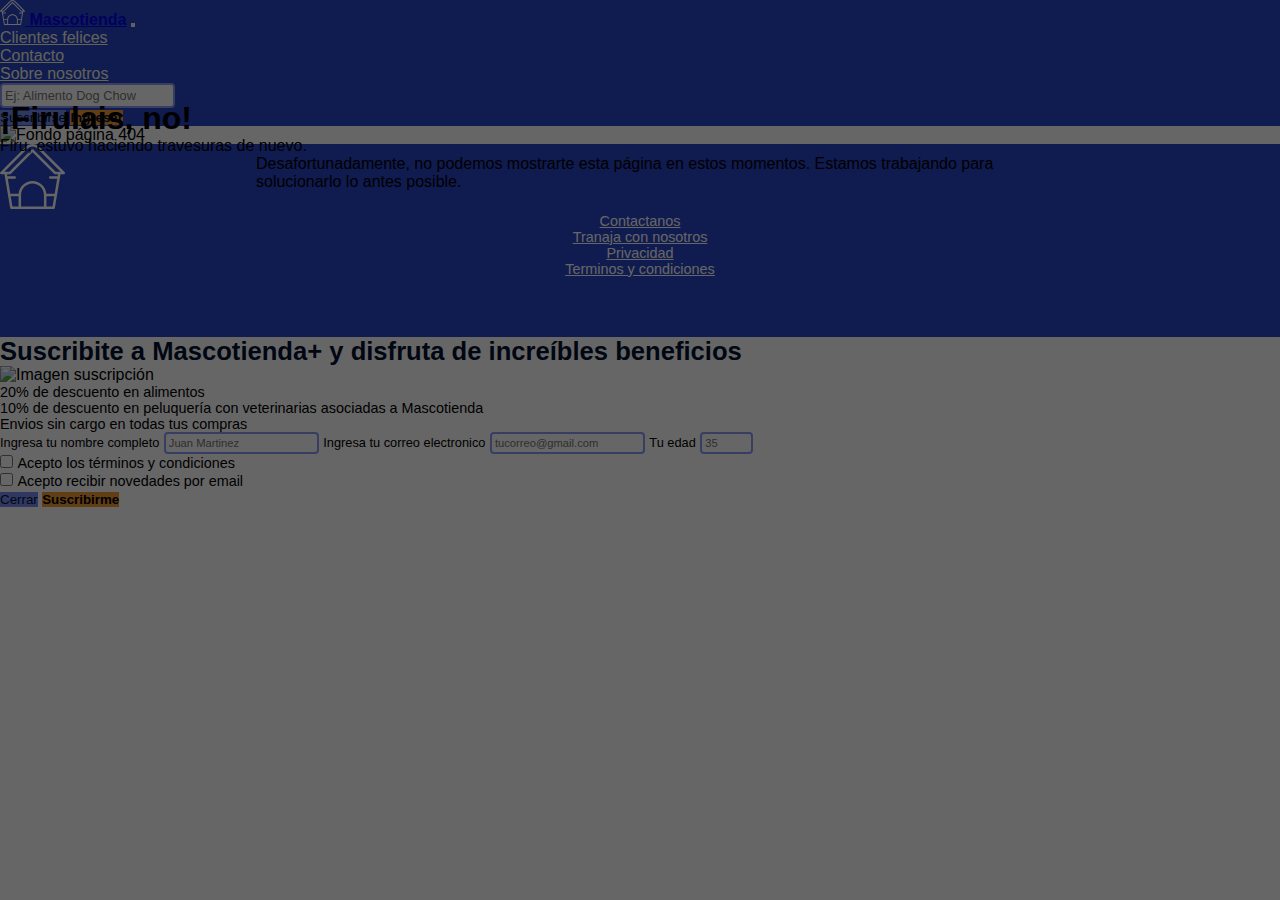
==== 404-page.html @ 90cd796b "404 page finished and linked to footer" ====
<!DOCTYPE html>
<html lang="en">
  <head>
    <meta charset="UTF-8" />
    <meta http-equiv="X-UA-Compatible" content="IE=edge" />
    <meta name="viewport" content="width=device-width, initial-scale=1.0" />
    <link
      rel="stylesheet"
      href="https://cdn.jsdelivr.net/npm/bootstrap@4.6.0/dist/css/bootstrap.min.css"
      integrity="sha384-B0vP5xmATw1+K9KRQjQERJvTumQW0nPEzvF6L/Z6nronJ3oUOFUFpCjEUQouq2+l"
      crossorigin="anonymous"
    />
    <link rel="stylesheet" href="./styles.css" />
    <title>¡Lo sentimos!</title>
  </head>
  <body>
    <header>
      <nav class="navbar fixed-top navbar-light navbar-expand-lg shadow">
        <a class="navbar-brand mascotienda-brand text-white" href="./index.html"
          ><img
            src="./Assets/Mascotienda-icon.svg"
            width="25"
            height="25"
            alt="Logo Mascotienda"
          />
          Mascotienda</a
        >
        <button
          class="navbar-toggler"
          type="button"
          data-toggle="collapse"
          data-target="#navbarNav"
          aria-controls="navbarNav"
          aria-expanded="false"
          aria-label="Toggle navigation"
        >
          <span class="navbar-toggler-icon"></span>
        </button>
        <div class="collapse navbar-collapse" id="navbarNav">
          <ul class="navbar-nav mr-auto">
            <li class="nav-item">
              <a class="nav-link text-white" href="./img-page.html"
                >Clientes felices</a
              >
            </li>
            <li class="nav-item">
              <a class="nav-link text-white" href="#">Contacto</a>
            </li>
            <li class="nav-item">
              <a class="nav-link text-white" href="./About-Us.html"
                >Sobre nosotros</a
              >
            </li>
          </ul>
          <form class="form-inline my-2 mr-3 my-lg-0">
            <input
              class="searchbox form-control mr-sm-2"
              type="search"
              placeholder="Ej: Alimento Dog Chow"
              aria-label="Search"
            />
          </form>
          <button
            class="btn shadow btn-sec mr-3"
            type="submit"
            data-toggle="modal"
            data-target="#subscriptionModal"
          >
            Suscribirse
          </button>
          <button class="btn shadow btn-prim mr-3" type="submit">
            <a href="./Login-page.html" class="login-text">Ingresar</a>
          </button>
        </div>
      </nav>
    </header>
    <main>
      <section class="message">
        <div class="error-content">
          <img src="./Assets/404-back.jpg" alt="Fondo página 404" />
          <div class="error-content-info overlay-404 d-flex flex-column">
            <h1 class="text-center font-weight-bold text-white mb-5">
              ¡Firulais, no!
            </h1>
            <p class="text-center text-white">
              Firu, estuvo haciendo travesuras de nuevo.
            </p>
            <p class="text-center text-white nd-paragraph">
              Desafortunadamente, no podemos mostrarte esta página en estos
              momentos. Estamos trabajando para solucionarlo lo antes posible.
            </p>
          </div>
        </div>
      </section>
    </main>
    <footer class="d-flex justify-content-around py-3">
      <section class="Mascotienda-logo align-self-center">
        <img src="./Assets/Mascotienda-icon.svg" alt=" Mascotienda-logo" />
      </section>
      <section class="footer-items">
        <ul>
          <li class="pt-3 color-while-hover">
            <a href="./404-page.html">Contactanos</a>
          </li>
          <li class="pt-3 color-while-hover">
            <a href="#">Tranaja con nosotros</a>
          </li>
          <li class="pt-3 color-while-hover"><a href="#">Privacidad</a></li>
          <li class="pt-3 color-while-hover">
            <a href="#">Terminos y condiciones</a>
          </li>
        </ul>
      </section>
      <section
        class="social-media-container d-flex flex-column justify-content-around"
      >
        <a href="#"><div class="social1"></div></a>
        <a href="#"><div class="social2"></div></a>
        <a href="#"><div class="social3"></div></a>
      </section>
    </footer>
    <div
      class="modal fade"
      id="subscriptionModal"
      tabindex="-1"
      aria-labelledby="exampleModalLabel"
      aria-hidden="true"
    >
      <div class="modal-dialog">
        <div class="modal-content">
          <div class="modal-header border-0">
            <h5
              class="modal-title text-center pb-0 px-1"
              id="exampleModalLabel"
            >
              Suscribite a Mascotienda+ y disfruta de increíbles beneficios
            </h5>
          </div>
          <div class="modal-body d-flex flex-column align-items-center">
            <img
              class="img-subscription"
              src="./Assets/pet.svg"
              alt="Imagen suscripción"
            />
            <ul class="benefits px-3 mt-4 text-center">
              <li>20% de descuento en alimentos</li>
              <li class="pt-2">
                10% de descuento en peluquería con veterinarias asociadas a
                Mascotienda
              </li>
              <li class="pt-2">Envios sin cargo en todas tus compras</li>
            </ul>
            <form class="d-flex flex-column align-items-center w-100">
              <label for="name">Ingresa tu nombre completo</label>
              <input
                type="text"
                class="name d-block w-100"
                placeholder="Juan Martinez"
                required
              />
              <label for="email">Ingresa tu correo electronico</label>
              <input
                type="email"
                class="email d-block w-100"
                placeholder="tucorreo@gmail.com"
                required
              />
              <label for="age">Tu edad</label>
              <input
                type="number"
                class="age d-block w-100"
                placeholder="35"
                min="18"
                max="99"
                required
              />
              <div>
                <input type="checkbox" class="terms" required />
                <label class="agree" for="terms"
                  >Acepto los términos y condiciones</label
                >
              </div>
              <div>
                <input type="checkbox" class="newsletter" required />
                <label class="agree" for="newsletter"
                  >Acepto recibir novedades por email</label
                >
              </div>
              <div class="modal-footer border-0">
                <button
                  type="button"
                  class="btn btn-sec shadow"
                  data-dismiss="modal"
                >
                  Cerrar
                </button>
                <button type="submit" class="btn btn-prim shadow">
                  Suscribirme
                </button>
              </div>
            </form>
          </div>
        </div>
      </div>
    </div>
    <script
      src="https://code.jquery.com/jquery-3.5.1.slim.min.js"
      integrity="sha384-DfXdz2htPH0lsSSs5nCTpuj/zy4C+OGpamoFVy38MVBnE+IbbVYUew+OrCXaRkfj"
      crossorigin="anonymous"
    ></script>
    <script
      src="https://cdn.jsdelivr.net/npm/popper.js@1.16.1/dist/umd/popper.min.js"
      integrity="sha384-9/reFTGAW83EW2RDu2S0VKaIzap3H66lZH81PoYlFhbGU+6BZp6G7niu735Sk7lN"
      crossorigin="anonymous"
    ></script>
    <script
      src="https://cdn.jsdelivr.net/npm/bootstrap@4.6.0/dist/js/bootstrap.min.js"
      integrity="sha384-+YQ4JLhjyBLPDQt//I+STsc9iw4uQqACwlvpslubQzn4u2UU2UFM80nGisd026JF"
      crossorigin="anonymous"
    ></script>
  </body>
</html>
---- styles.css ----
* {
  margin: 0;
  padding: 0;
  box-sizing: border-box;
}

html {
  font-family: "Nunito", sans-serif;
  min-width: 320px;
}

body {
  font-family: "Nunito", sans-serif;
  font-size: 16px;
}

.navbar {
  background-color: #2845c8;
}

.mascotienda-brand {
  font-weight: 600;
}

h5 {
  font-weight: 600;
  font-size: 1.6rem;
}

.searchbox {
  font-size: 0.8rem;
}

.btn-sec {
  color: #021231;
  background-color: #788cf3;
  border: none;
}

.btn-sec:hover {
  background-color: #acbaff;
}

.login-text,
.login-text:hover {
  color: #021231;
  text-decoration: none;
}

.btn-prim {
  background-color: #f59c33;
  border: none;
  font-weight: 600;
}

.btn-prim:hover {
  background-color: #f5b133;
  color: #021231;
  border: none;
}

.modal-title,
.forgotten-password {
  color: #021231;
}

.img-subscription {
  width: 30%;
  height: auto;
}

.benefits {
  list-style-type: none;
}

label {
  font-size: 0.8rem;
  margin-top: 10px;
  margin-bottom: 4px;
}

input {
  border-width: 2px;
  border-radius: 4px;
  border-style: solid;
  border-color: #8a9cf5;
  font-size: 0.7rem;
  padding: 3px;
}

.terms,
.newsletter {
  width: auto;
}

.agree {
  font-size: 0.9rem;
  font-weight: 200;
}

.hero-section img {
  width: 100%;
  min-width: 320px;
  height: 100vh;
  background-size: cover;
  background-repeat: no-repeat;
  background-position: center;
}

.carousel-item:after {
  content: "";
  position: absolute;
  top: 0;
  bottom: 0;
  left: 0;
  right: 0;
  background: rgba(0, 0, 0, 0.5);
}

.top-sales-items div,
.novelties-items div {
  border-radius: 5px;
  margin: 10px 0px;
}

.carousel-caption h5 {
  width: auto;
  font-size: 2.3rem;
}

.most-view {
  background-color: #cfd7ff;
}

.most-view img {
  border-radius: 5px 0 0 5px;
}

.most-view span {
  font-size: 0.9rem;
}

.product-section,
.login-background,
.img-background {
  background-color: #8a9cf5;
  background-image: url(./Assets/recurso.png);
  width: 100%;
  height: auto;
}

.product-section-p {
  padding-bottom: 50px;
}

.card-section-title {
  font-weight: 600;
}

.cards-container-product {
  padding: 30px 0 80px 0;
  display: flex;
  flex-flow: row wrap;
  justify-content: space-around;
}

.product-card {
  width: 270px;
  height: auto;
  background-color: #ffffff;
  border-radius: 8px;
  text-align: center;
}
.product-card:hover,
.food-cardp:hover {
  transform: scale(1.1);
  transition: 0.3s;
}

.card-title {
  font-weight: 300;
}

.text-body-card {
  height: 48px;
}

.product-price {
  font-weight: 600;
}

.product-card img {
  width: 270px;
  height: 198.36px;
  border-radius: 8px 8px 0 0;
}

.badge {
  width: auto;
  height: 20px;
  font-size: 14px;
}

.space-card {
  padding: 16px;
}

.container-video {
  position: relative;
  height: 450px;
  overflow: hidden;
}

.video {
  position: absolute;
  width: 100%;
  height: 450px;
  object-fit: cover;
}

.overlay {
  position: absolute;
  width: 100%;
  height: 450px;
  background-color: rgba(0, 0, 0, 0.5);
}

.overlay-video-text {
  position: absolute;
  top: 80%;
}

.cover-title {
  font-weight: 600;
  font-size: 1.8rem;
}

.product-img {
  max-width: 450px;
  max-height: 450px;
  border-radius: 8px;
  padding: 0;
}

.food-card {
  background: #ffffff;
  padding: 10px;
  margin: auto;
  border-radius: 8px;
}

.food-cardp {
  padding: 10px;
  margin: auto;
  width: 338px;
  background: #ffffff;
  border-radius: 8px;
}

.food-cardp {
  width: 300px;
}

.product-food-title {
  color: #2845c8;
  text-align: center;
  font-weight: 600;
  font-size: 3.8rem;
}

.subtext-food {
  text-align: center;
  font-weight: 600;
  font-size: 0.8rem;
}

.payment-background {
  padding: 6px;
  width: 285px;
  height: auto;
  border-radius: 4px;
}

.product-detail {
  list-style-type: none;
  width: 80%;
  margin: auto;
  font-size: 1.05rem;
}

.bg {
  background-image: url(./Assets/image_login.jpg);
  background-position: center;
}

.card-login {
  height: 80%;
}

.align-text-button {
  width: 130px;
}

.btn-shop {
  width: 100%;
}

.textarea-properties {
  width: 60%;
  height: 150px;
  border-radius: 8px;
}

.btn-form-width {
  width: fit-content;
}

.comment-section-published {
  border-radius: 16px;
}

.name-star {
  width: 70%;
}

.star-img {
  background-image: url(./Assets/star1.png);
}

.star-img1 {
  background-image: url(./Assets/star2.png);
}

.star-img,
.star-img1 {
  background-repeat: no-repeat;
  width: 100%;
  height: 20px;
}

.profile-img,
.profile-img1,
.profile-img2,
.profile-img3,
.profile-img4 {
  position: absolute;
  width: 40px;
  height: 40px;
}

.profile-img {
  background-image: url(./Assets/Ellipse1.png);
}

.profile-img1 {
  background-image: url(./Assets/Ellipse3.png);
}

.profile-img2 {
  background-image: url(./Assets/Ellipse4.png);
}

.profile-img3 {
  background-image: url(./Assets/Ellipse2.png);
}

.profile-img4 {
  background-image: url(./Assets/Ellipse5.png);
}

.card img {
  width: 100%;
  border-radius: 8px;
  transition: 0.3s;
}

.card {
  transition: 0.3s;
}

.card:hover img {
  transform: scale(0.9);
}

.photo-group1 {
  padding: 50px 10px 16px;
  display: flex;
  justify-content: space-between;
}

.photo-group2 {
  padding: 25px 10px 16px;
  display: flex;
  justify-content: space-around;
}

.members-names1 {
  padding: 0 10px;
  display: flex;
  justify-content: space-between;
}

.members-names2 {
  display: flex;
  justify-content: space-around;
}

.member-container {
  display: flex;
  flex-direction: column;
  align-items: center;
}

footer {
  background-color: #2845c8;
  width: 100%;
  height: auto;
}

.Mascotienda-logo {
  width: 65px;
  height: auto;
}

ul {
  list-style-type: none;
  font-size: 0.9rem;
}

li a {
  color: beige;
}

.social1,
.social2,
.social3 {
  width: 20px;
  height: 20px;
  background-repeat: no-repeat;
}

.social1 {
  background-image: url(./Assets/facebook.svg);
}

.social2 {
  background-image: url(./Assets/instagram.svg);
}

.social3 {
  background-image: url(./Assets/twitter.svg);
}

.footer-items {
  text-align: center;
}

.text-back {
  background: linear-gradient(
    180deg,
    rgba(138, 156, 245, 1) 17%,
    rgba(138, 156, 245, 0.6362920168067228) 100%
  );
}

.title-text-style2 {
  font-size: 1.2rem;
  font-weight: 300;
}

.nav-link {
  font-size: 1rem;
}

.color-while-hover a {
  color: #ffffff;
}

.comment-section-published {
  margin-right: 10px;
}

.food-information {
  padding-left: 0;
}

.error-content img {
  width: 100%;
  height: 100vh;
  position: relative;
  object-fit: cover;
}

.overlay-404 {
  position: absolute;
  background-color: rgba(0, 0, 0, 0.6);
  top: 0;
  bottom: 0;
  left: 0;
  right: 0;
}

.error-content-info {
  padding-top: 100px;
}

.nd-paragraph {
  width: 60%;
  margin: 0 auto;
}

@media (max-width: 320px) {
  .subtext-food {
    width: max-content;
    margin: auto;
  }

  .product-detail {
    padding: 0 10px 0 10px;
    width: 100%;
    margin: auto;
  }

  .food-card {
    margin-top: 30px;
    width: 100%;
    background: #ffffff;
  }

  .food-button {
    font-size: 0.8rem;
  }
}

@media (max-width: 425px) {
  .textarea-properties {
    width: 80%;
    height: 150px;
  }

  .mbtn-text {
    margin: 0 0 0 0;
  }
}

@media (max-width: 767px) {
  .align-text-button {
    display: block;
  }

  .comment-section-published {
    margin-right: 10px;
  }

  .member-photo1,
  .member-photo2,
  .member-photo01,
  .member-photo02 {
    width: 90px;
    height: auto;
  }

  .nd-paragraph {
    width: 100%;
    margin: 0 auto;
  }
}
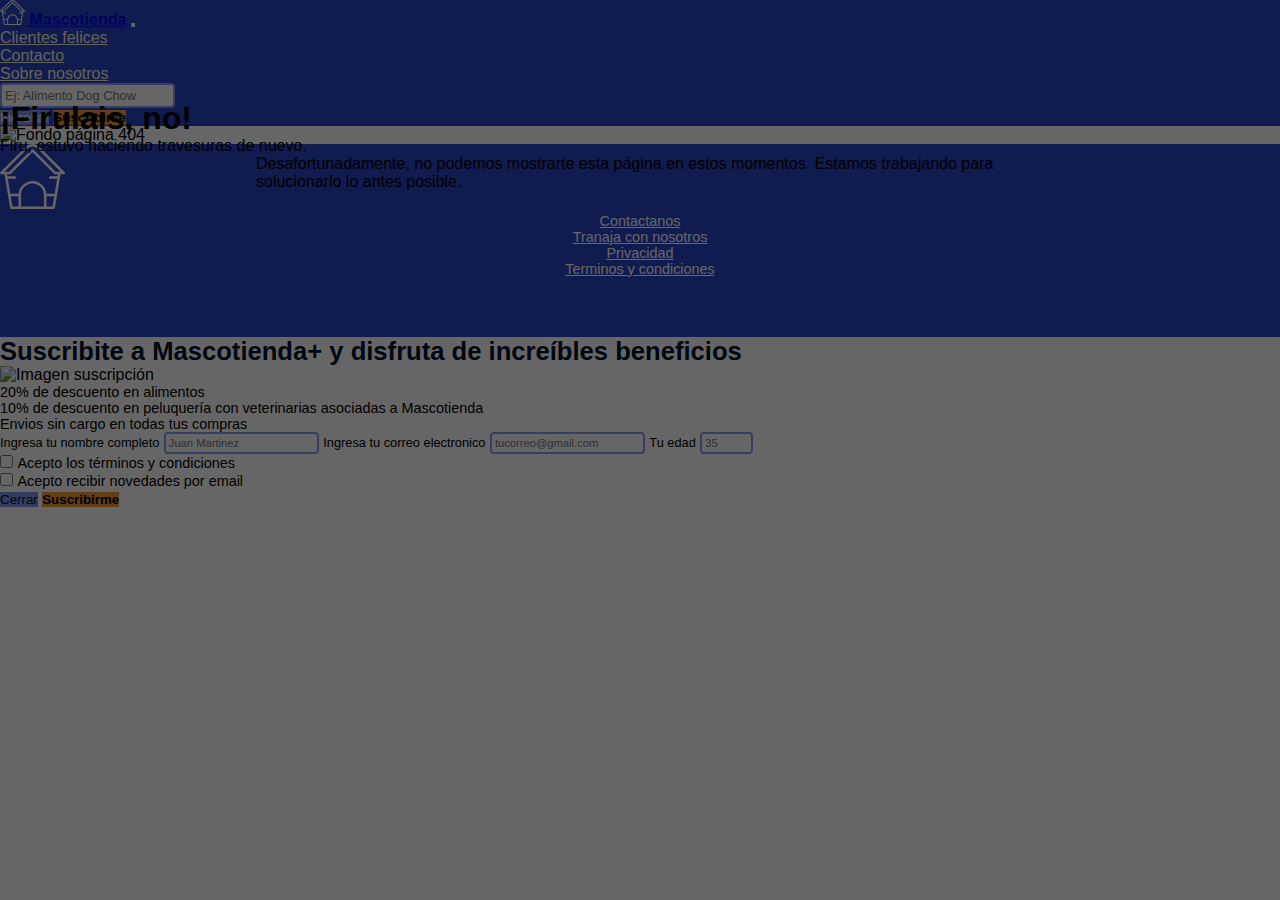
==== commit 0ba5b050: "minor changes. Nav buttons, hero img, comment form" ====
--- a/404-page.html
+++ b/404-page.html
@@ -60,16 +60,16 @@
               aria-label="Search"
             />
           </form>
+          <button class="btn shadow btn-sec mr-3" type="submit">
+            <a href="./Login-page.html" class="login-text">Ingresar</a>
+          </button>
           <button
-            class="btn shadow btn-sec mr-3"
+            class="btn shadow btn-prim mr-3"
             type="submit"
             data-toggle="modal"
             data-target="#subscriptionModal"
           >
             Suscribirse
-          </button>
-          <button class="btn shadow btn-prim mr-3" type="submit">
-            <a href="./Login-page.html" class="login-text">Ingresar</a>
           </button>
         </div>
       </nav>
--- a/styles.css
+++ b/styles.css
@@ -33,7 +33,7 @@
 
 .btn-sec {
   color: #021231;
-  background-color: #788cf3;
+  background-color: #8395ee;
   border: none;
 }
 
@@ -43,7 +43,7 @@
 
 .login-text,
 .login-text:hover {
-  color: #021231;
+  color: #ffffff;
   text-decoration: none;
 }
 
@@ -54,7 +54,7 @@
 }
 
 .btn-prim:hover {
-  background-color: #f5b133;
+  background-color: #ffbd42;
   color: #021231;
   border: none;
 }
@@ -99,7 +99,7 @@
 }
 
 .hero-section img {
-  width: 100%;
+  width: 100vh;
   min-width: 320px;
   height: 100vh;
   background-size: cover;
@@ -119,6 +119,7 @@
 
 .top-sales-items div,
 .novelties-items div {
+  background-color: #ffffff;
   border-radius: 5px;
   margin: 10px 0px;
 }
@@ -306,12 +307,14 @@
 }
 
 .textarea-properties {
+  margin: 0 auto;
   width: 60%;
   height: 150px;
   border-radius: 8px;
 }
 
 .btn-form-width {
+  margin: 0 auto;
   width: fit-content;
 }
 
@@ -500,7 +503,8 @@
   right: 0;
 }
 
-.error-content-info {
+.error-content-info,
+.upper-p {
   padding-top: 100px;
 }
 
@@ -509,7 +513,44 @@
   margin: 0 auto;
 }
 
+.basic-info-container {
+  height: 55vh;
+}
+
+.contact-info1,
+.contact-info2,
+.contact-info3 {
+  background-color: #ffffff;
+  width: 300px;
+  height: 79px;
+  border-radius: 8px;
+}
+
+.subtext-position-card {
+  font-size: 0.8rem;
+}
+
+.name-contact-box {
+  width: 300px;
+  border-radius: 4px;
+}
+
+.contact-form-properties {
+  width: 300px;
+  margin: 0 auto;
+}
+
+.textarea-properties-contact {
+  width: 300px;
+  height: 150px;
+  border-radius: 8px;
+}
+
 @media (max-width: 320px) {
+  nav {
+    min-width: 320px;
+  }
+
   .subtext-food {
     width: max-content;
     margin: auto;
